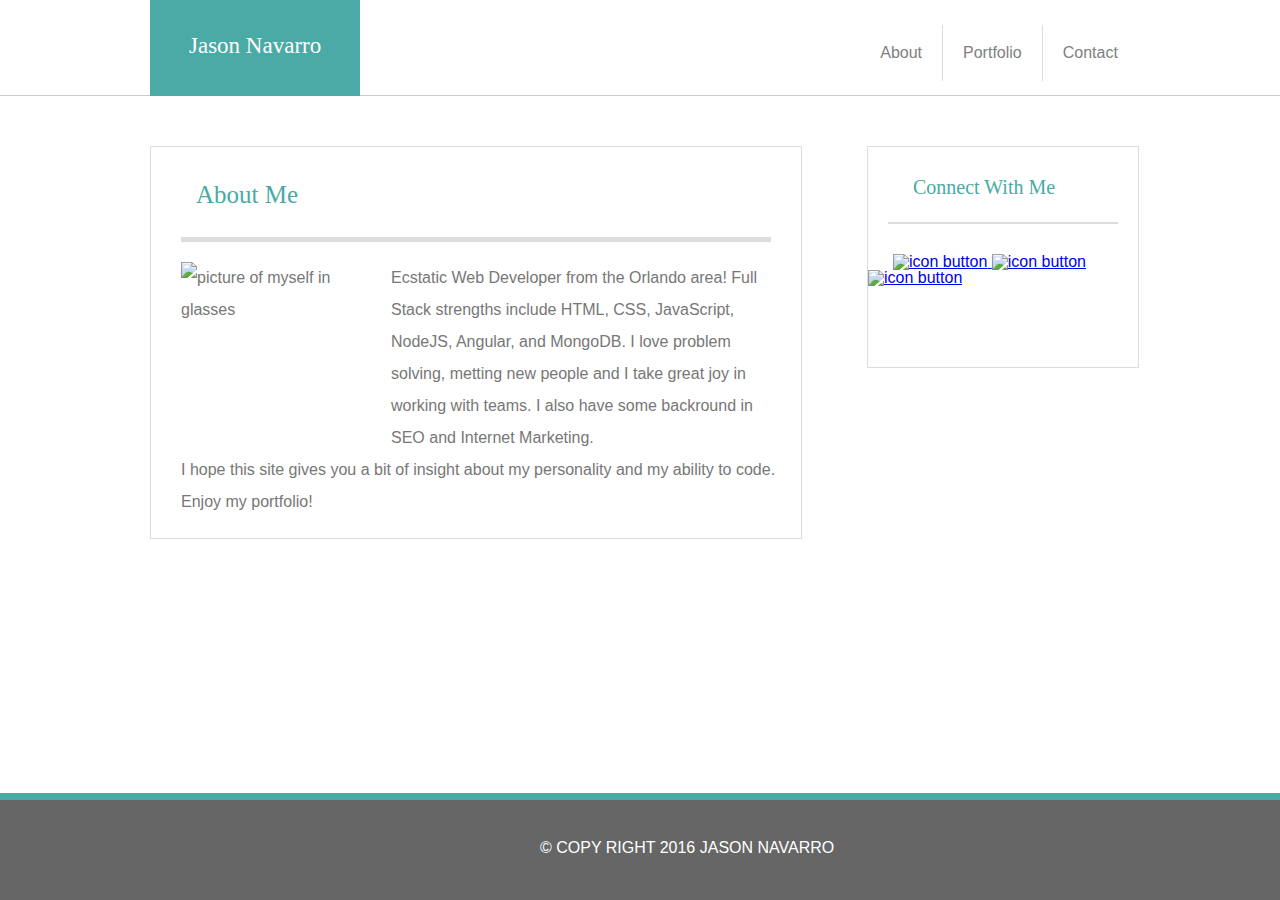
==== index.html @ a4d2ab74 "changed about file name to index" ====
<!DOCTYPE html>
<html lang="en">
    <head>
        <title>Welcome to Jason's Portfolio!</title>
        <meta charset="UTF-8">
        <meta name="viewport" content="width=device-width, initial-scale=1">
        <link rel="stylesheet" type="text/css" href="assets/css/style.css">
    </head>

   

    <body>
            <div class="bodyDiv">
                    <header class="navbar">
                        <h2 class="brandLogo">Jason Navarro</h2>
                    
                        <a class="navBut" href="index.html">About</a>
                        <a  class="navBut1" href="portfolio_port.html">Portfolio</a>
                        <a  class="navBut2" href="portfolio_contact.html">Contact</a>
                    </header>

<div class="boxOne">

    
<h1 class="contact1"><strong> About Me</strong></h1>

    <!--img class="myPic" src="http://res.cloudinary.com/dwsj3124z/image/upload/v1501810681/jason_fpvwcd.png" alt="picture of myself in glasses" height="190" width="200">-->


        <p class="myPara"><img class="myPic" src="http://res.cloudinary.com/dwsj3124z/image/upload/v1501810681/jason_fpvwcd.png" alt="picture of myself in glasses" height="190" width="200">
            
            Ecstatic Web Developer from the Orlando area! Full Stack strengths include HTML, CSS, JavaScript, NodeJS, Angular, and MongoDB. I love problem solving, metting new people and I take great joy in working with teams. I also have some backround in SEO and Internet Marketing. <br>I hope this site gives you a bit of insight about my personality and my ability to code. Enjoy my portfolio! </p>
    </div>
    <div class="boxTwo">

        <h2 class="connect1"> <strong> Connect With Me </strong></h2>
        <a target="_blank" href="https://github.com/Jasonnavarro86"><img  class="img1" src="/Users/jasonnavarro/Desktop/jasons-portfolio/assets/images/if_github_401441.png" alt="icon button" height="70" width="70"> </a>
        <a target="_blank" href="https://www.linkedin.com/in/jasonnavarro007/"><img  class="img2" src="/Users/jasonnavarro/Desktop/jasons-portfolio/assets/images/if_linkedin_272550.png" alt="icon button" height="70" width="70"> </a>
        <a target="_blank" href="https://stackoverflow.com/users/8228926/jason-n"><img  class="img3" src="/Users/jasonnavarro/Desktop/jasons-portfolio/assets/images/if_stackoverflow_273179.jpeg" alt="icon button" height="70" width="70"> </a>
    </div>
     </div>
     <footer class="footerA"><h3 class="footerB">&copy COPY RIGHT 2016 JASON NAVARRO</h3></footer>
    </body>

    

</html>
---- assets/css/style.css ----
html, body, div, span, applet, object, iframe,
h1, h2, h3, h4, h5, h6, p, blockquote, pre,
a, abbr, acronym, address, big, cite, code,
del, dfn, em, img, ins, kbd, q, s, samp,
small, strike, strong, sub, sup, tt, var,
b, u, i, center,
dl, dt, dd, ol, ul, li,
fieldset, form, label, legend,
table, caption, tbody, tfoot, thead, tr, th, td,
article, aside, canvas, details, embed, 
figure, figcaption, footer, header, hgroup, 
menu, nav, output, ruby, section, summary,
time, mark, audio, video {
	margin: 0;
	padding: 0;
	border: 0;
	font-size: 100%;
	font: inherit;
	vertical-align: baseline;
}
/* HTML5 display-role reset for older browsers */
article, aside, details, figcaption, figure, 
footer, header, hgroup, menu, nav, section {
	display: block;
}
body {
	line-height: 1;
}
ol, ul {
	list-style: none;
}
blockquote, q {
	quotes: none;
}
blockquote:before, blockquote:after,
q:before, q:after {
	content: '';
	content: none;
}
table {
	border-collapse: collapse;
	border-spacing: 0;
}

/*-----------------------------------------my code starts here*/
.navbar{
background-color: white;
padding: 40px;
padding-bottom: 55px;

border-bottom: 1px solid #cccccc;
}

.brandLogo{
    font-family: 'Georgia', Times, Times New Roman, serif;
    float: left;
    margin-left: 110px;
    background-color: #4aAAA5;
    padding: 39px;
    margin-top: -45px;
    color:white;
    padding-bottom: 39px;
font-size: 23px;

    


}






.navBut{
float: left;
padding: 20px;
margin-top: -15px;
margin-left: 500px;
background-color: white;
color: grey;
border-right: 1px solid #dddddd;
text-decoration: none;
}



.navBut1{
    float: left;
    padding: 20px;
    margin-top: -15px;
    background-color: white;
    color: grey;
    border-right: 1px solid #dddddd;
    text-decoration: none;

    }



    .navBut2{
        float: left;
        padding: 20px;
        margin-top: -15px;
        background-color: white;
        color: grey;
        text-decoration: none;
        }




        body{
            background-image: url("/Users/jasonnavarro/Desktop/jasons-portfolio/assets/images/concrete-texture.png");
        font-family: 'Arial', 'Helvetica Neue', Helvetica, sans-serif;
        color:#777777;

clear: both;
overflow: scroll;

;

        }

       




.boxOne{
clear: both;
overflow: auto;
border: 1px solid #dddddd;
background-color: #ffffff;
float: left;
width:650px;
margin-left: 150px;
margin-top: 50px;
margin-bottom: 190px;


}



.inputDiv{
margin-left:-10px;
}


.contact1{
   color: #49AAA5;
   font-size: 25px;
   font-family: 'Georgia', Times, Times New Roman, serif;
   padding: 15px;
   border-bottom: 5px solid #dddddd;
   margin-left: 30px;
   margin-top: 20px;
   margin-right: 30px;
   margin-bottom: 20px;
   padding-bottom: 30px;
   
}

.myPic{
    

   float: left;
   margin-right: 10px;
   
    }


.myPara{
float: left;
margin-right: 15px;
padding-left: 30px;
line-height: 2.0;
padding-bottom: 20px;



}



.boxTwo{
    
    border: 1px solid #dddddd;
    background-color: #ffffff;
    float: left;
    width:270px;
    height:220px;
    margin-top: 50px;
    margin-left: 65px;
    
}
.connect1{

    color: #49AAA5;
    font-size: 20px;
    font-family: 'Georgia', Times, Times New Roman, serif;
    padding: 25px;
    border-bottom: 2px solid #dddddd;
    margin-left: 20px;
    margin-right: 20px;
    margin-top: 5px;
    margin-bottom: 10px;

}
.form1{
    margin-left: 27px; 
    margin-bottom: 40px;
    padding: 10px;
}
#input1{
margin-top: 10px;
margin-bottom: 10px;

}

#input2{
    margin-top: 10px;
    margin-bottom: 10px;
}


#input3{
    margin-top: 10px;
    margin-bottom: 10px;
}



.input4{
    background-color: #4aAAA5;
    border: none;
    color: white;
    padding: 10px 32px;
    text-align: center;
    text-decoration: none;
    display: inline-block;
    font-size: 15px;
}


.img1{
margin-left: 25px;
margin-top: 20px;
}

.free{

    margin-left: 35px;
    display: inline;
padding-bottom: 10px;
}



    

.pic1{

background-color: green;
margin-top:10px;
}

.pic2{
    background-color: #3117EB;
    margin-top:10px;
}

.pic3{
    background-color: #970DAC;
    position: relative;
    top:50px;
    
}

.pic4{
    background-color: #CCD216;
    position: relative;
    top:50px;
    
}

.pic5{
    background-color: #10A3C6;
    position: relative;
    top:100px;
    margin-bottom: 100px;
}


.footerA{

    background-color: #666666;
    height:70px;
    border-top: 7px solid #4aAAA5;
    color: white;
    padding: 15px;
    position: fixed;
    bottom:0;
    width: 100%;
    
}

.footerB{
padding: 25px;
margin-left: 500px;


}

.copyRight{
    padding: 5px;
}
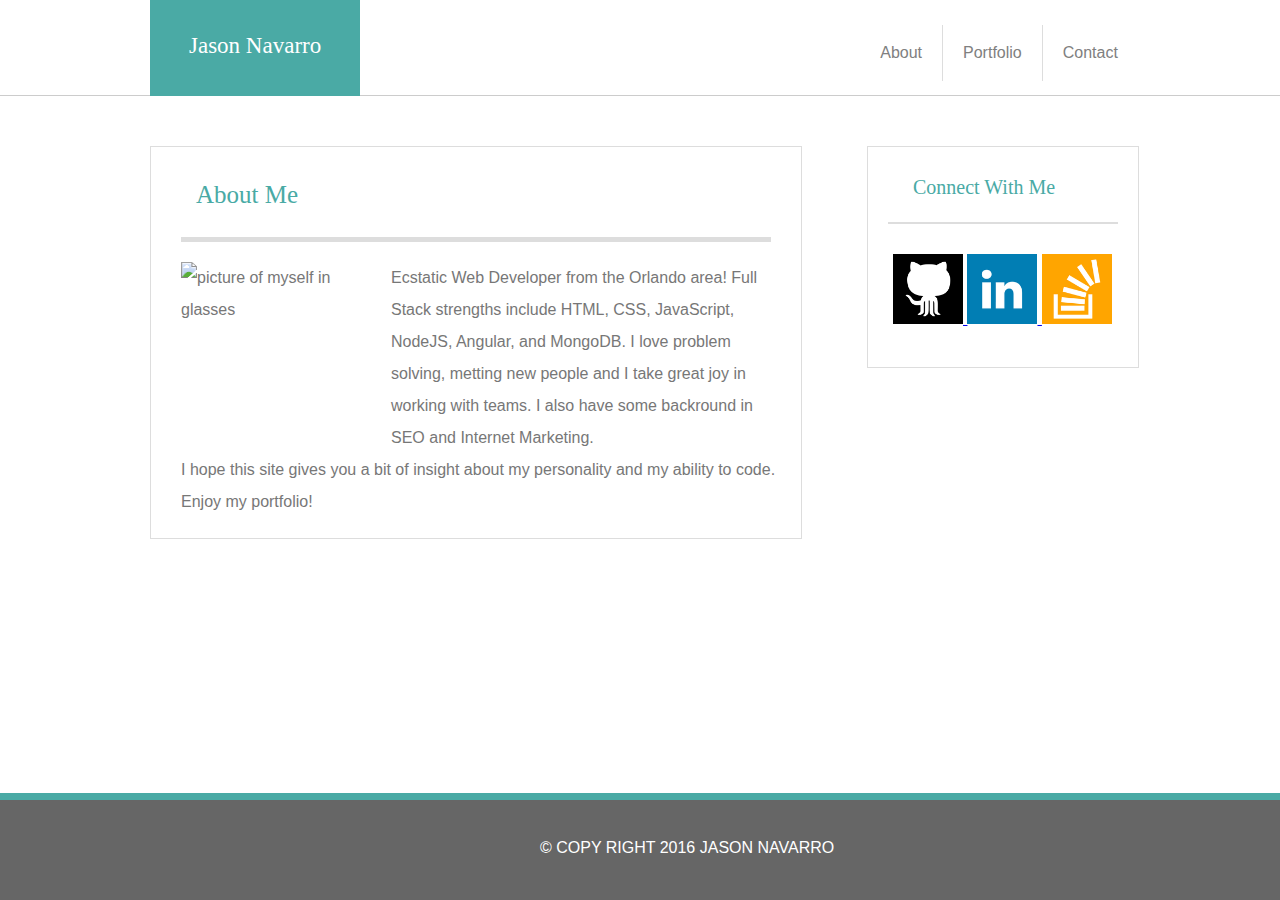
==== commit 4ed1da5c: "fixed icon path" ====
--- a/index.html
+++ b/index.html
@@ -34,9 +34,9 @@
     <div class="boxTwo">
 
         <h2 class="connect1"> <strong> Connect With Me </strong></h2>
-        <a target="_blank" href="https://github.com/Jasonnavarro86"><img  class="img1" src="/Users/jasonnavarro/Desktop/jasons-portfolio/assets/images/if_github_401441.png" alt="icon button" height="70" width="70"> </a>
-        <a target="_blank" href="https://www.linkedin.com/in/jasonnavarro007/"><img  class="img2" src="/Users/jasonnavarro/Desktop/jasons-portfolio/assets/images/if_linkedin_272550.png" alt="icon button" height="70" width="70"> </a>
-        <a target="_blank" href="https://stackoverflow.com/users/8228926/jason-n"><img  class="img3" src="/Users/jasonnavarro/Desktop/jasons-portfolio/assets/images/if_stackoverflow_273179.jpeg" alt="icon button" height="70" width="70"> </a>
+        <a target="_blank" href="https://github.com/Jasonnavarro86"><img  class="img1" src="assets/images/if_github_401441.png" alt="icon button" height="70" width="70"> </a>
+        <a target="_blank" href="https://www.linkedin.com/in/jasonnavarro007/"><img  class="img2" src="assets/images/if_linkedin_272550.png" alt="icon button" height="70" width="70"> </a>
+        <a target="_blank" href="https://stackoverflow.com/users/8228926/jason-n"><img  class="img3" src="assets/images/if_stackoverflow_273179.jpeg" alt="icon button" height="70" width="70"> </a>
     </div>
      </div>
      <footer class="footerA"><h3 class="footerB">&copy COPY RIGHT 2016 JASON NAVARRO</h3></footer>
